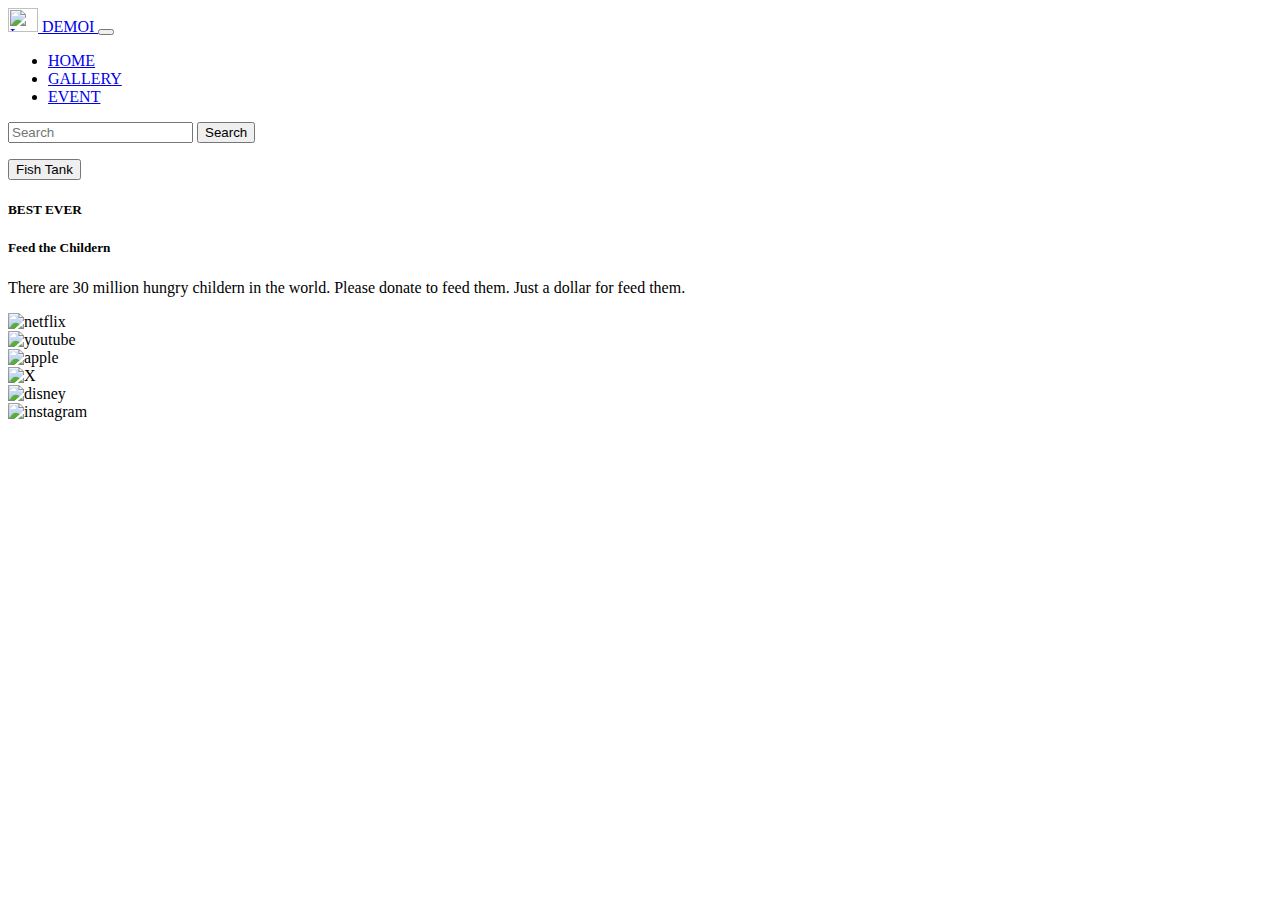
==== index.html @ 8dd1b69d "Create index.html" ====
<html lang="en">
<head>
    <meta charset="UTF-8">
    <meta name="viewport" content="width=device-width, initial-scale=1.0">
    <title>Document</title>
    <link rel="stylesheet" href="bootstrap.css">
    <link rel="stylesheet" href="style.css">
</head>

<body>

    <nav class="navbar bg-dark border-bottom border-body" data-bs-theme="blue">
        <div class="container-fluid">
            <a class="navbar-brand" href="#">
                <img src="img/unnamed.png" alt="Logo" width="30" height="24" class="d-inline-block align-text-top">
                DEMOI
            </a>
            <button class="navbar-toggler" type="button" data-bs-toggle="collapse" data-bs-target="#navbarNav" aria-controls="navbarNav" aria-expanded="false" aria-label="Toggle navigation">
                <span class="navbar-toggler-icon"></span>
            </button>
            <div class="collapse navbar-collapse" id="navbarNav">
                <ul class="navbar-nav me-auto">
                    <li class="nav-item">
                        <a class="nav-link active" aria-current="page" href="index.html">HOME</a>
                    </li>
                    <li class="nav-item">
                        <a class="nav-link" href="gallery.html">GALLERY</a>
                    </li>
                    <li class="nav-item">
                        <a class="nav-link" href="events.html">EVENT</a>
                    </li>
                </ul>
                <form class="d-flex ms-auto" role="search">
                    <input class="form-control me-2" type="search" placeholder="Search" aria-label="Search">
                    <button class="btn btn-outline-success" type="submit">Search</button>
                </form>
            </div>
        </div>
    </nav>

    <button class="btn"> Fish Tank</button>

    <h5 class="animate">BEST EVER</h5>
    <h5 class="animate"> Feed the Childern</h5>


    <p class="boom">There are 30 million hungry childern in the world. Please donate to feed them. Just a dollar for feed them.</p>

    <div class="wrapper">

        <div class="item image1">
            <img src="img/download 복사본.png" alt="netflix">
        </div>

        <div class="item image2">
            <img src="img/download-1.png" alt="youtube">
        </div>

        <div class="item image3">
            <img src="img/download.jpg" alt="apple">
        </div>

        <div class="item image4">
            <img src="img/download.png" alt="X">
        </div>
        <div class="item image5">
            <img src="img/png-transparent-disney-logo-walt-disney-world-the-walt-disney-company-logo-walt-disney-s-disney-princess-cdr-text-monochrome.png" alt="disney">
        </div>
        <div class="item image6">
            <img src="img/bf9dc189ab2fe0fcb08c03493e3e2a18.avif" alt="instagram">
        </div>
    </div>
</body>
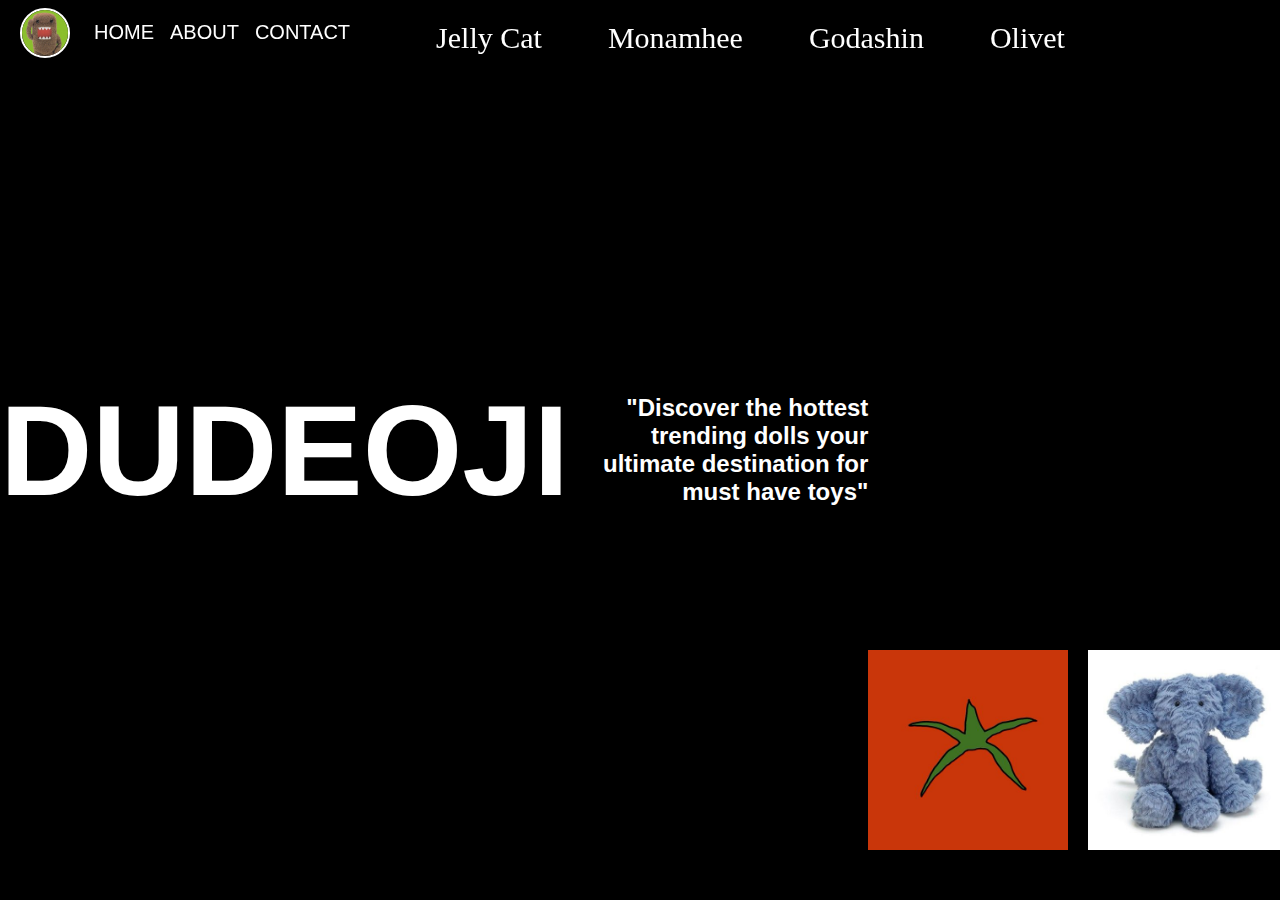
==== commit a5757af5: "Add files via upload" ====
--- a/index.html
+++ b/index.html
@@ -1,73 +1,139 @@
+<!DOCTYPE html>
 <html lang="en">
 <head>
     <meta charset="UTF-8">
     <meta name="viewport" content="width=device-width, initial-scale=1.0">
     <title>Document</title>
-    <link rel="stylesheet" href="bootstrap.css">
-    <link rel="stylesheet" href="style.css">
+   <link rel="stylesheet" href="bootstrap.css">
+   <link rel="stylesheet" href="style.css">
 </head>
+<body>
+    <nav class="navbar navbar-expand-lg navbar-dark bg-dark"
+        <div class="container-fluid">
+            <!-- 로고 -->
+            <a class="navbar-brand" href="index.html">
+                <img src="Image/LOGO.png" alt="Logo" width="50" height="50" class="d-inline-block align-text-top">
+            </a>
+            
 
-<body>
-
-    <nav class="navbar bg-dark border-bottom border-body" data-bs-theme="blue">
-        <div class="container-fluid">
-            <a class="navbar-brand" href="#">
-                <img src="img/unnamed.png" alt="Logo" width="30" height="24" class="d-inline-block align-text-top">
-                DEMOI
-            </a>
+            <!-- 토글 버튼 -->
             <button class="navbar-toggler" type="button" data-bs-toggle="collapse" data-bs-target="#navbarNav" aria-controls="navbarNav" aria-expanded="false" aria-label="Toggle navigation">
                 <span class="navbar-toggler-icon"></span>
             </button>
+
+            <!-- 메뉴 및 검색 -->
             <div class="collapse navbar-collapse" id="navbarNav">
-                <ul class="navbar-nav me-auto">
+                <!-- 메뉴 -->
+                <ul class="navbar-nav me-auto mb-2 mb-lg-0">
                     <li class="nav-item">
                         <a class="nav-link active" aria-current="page" href="index.html">HOME</a>
                     </li>
                     <li class="nav-item">
-                        <a class="nav-link" href="gallery.html">GALLERY</a>
+                        <a class="nav-link active" href="about.html">ABOUT</a>
                     </li>
                     <li class="nav-item">
-                        <a class="nav-link" href="events.html">EVENT</a>
+                        <a class="nav-link active" href="contact.html">CONTACT</a>
+                    </li>
+                    <li class="jellycat">
+                        <a class="nav-link active" href="jellycat.html">Jelly Cat</a>
+                    </li>
+                    <li class="monamhee">
+                        <a class="nav-link active" href="monamhee.html">Monamhee</a>
+                    </li>
+                    <li class="godashin">
+                        <a class="nav-link active" href="godashin.html">Godashin</a>
+                    </li>
+                    <li class="olivet">
+                        <a class="nav-link active" href="olivet.html">Olivet</a>
                     </li>
                 </ul>
-                <form class="d-flex ms-auto" role="search">
-                    <input class="form-control me-2" type="search" placeholder="Search" aria-label="Search">
-                    <button class="btn btn-outline-success" type="submit">Search</button>
-                </form>
+
             </div>
         </div>
     </nav>
 
-    <button class="btn"> Fish Tank</button>
 
-    <h5 class="animate">BEST EVER</h5>
-    <h5 class="animate"> Feed the Childern</h5>
+    <!-- DUDEOJI Title -->
+    <div class="title-container">
+        <h1 class="main-title">DUDEOJI</h1>
+    </div>
+    
+    <h2 class="title-container2">
+        "Discover the hottest trending dolls your ultimate destination for must have toys"
+    </h2>
+
+    <div class="image-slider">
+        <div class="slider-content">
+            <img src="Image/토마토 background.jpg" alt="Image 1">
+            <img src="Image/코끼리 인형.jpg" alt="Image 2">
+            <img src="Image/아보카도 인형.jpg" alt="Image 3">
+            <img src="Image/소 인형.jpg" alt="Image 4">
+            <img src="Image/개구리 인형.jpg" alt="Image 5">
+            <img src="Image/강아지 인형들.jpg" alt="Image 6">
+            <img src="Image/강렬한 색 인형.jpg" alt="Image 7">
+        </div>
+    </div>
 
 
-    <p class="boom">There are 30 million hungry childern in the world. Please donate to feed them. Just a dollar for feed them.</p>
 
-    <div class="wrapper">
+    <style>
+        .title-container2{
+            size: 150px;
+            text-align:end;
+        }
 
-        <div class="item image1">
-            <img src="img/download 복사본.png" alt="netflix">
-        </div>
+        * {
+    margin: 0;
+    padding: 0;
+    box-sizing: border-box;
+}
 
-        <div class="item image2">
-            <img src="img/download-1.png" alt="youtube">
-        </div>
+body {
+    display: flex;
+    justify-content: center;
+    align-items: center;
+    height: 100vh;
+    background-color: #000000;
+}
 
-        <div class="item image3">
-            <img src="img/download.jpg" alt="apple">
-        </div>
+.image-slider {
+    width: 100%;
+    overflow: hidden; /* Hides the images that are outside the container */
+    position: relative;
+    top: 300px;
+}
 
-        <div class="item image4">
-            <img src="img/download.png" alt="X">
-        </div>
-        <div class="item image5">
-            <img src="img/png-transparent-disney-logo-walt-disney-world-the-walt-disney-company-logo-walt-disney-s-disney-princess-cdr-text-monochrome.png" alt="disney">
-        </div>
-        <div class="item image6">
-            <img src="img/bf9dc189ab2fe0fcb08c03493e3e2a18.avif" alt="instagram">
-        </div>
-    </div>
-</body>+
+.slider-content {
+    display: flex;
+    animation: scroll-left 10s linear infinite; /* Scrolls the images leftwards */
+}
+
+.slider-content img {
+    width: 200px; /* Set your image width */
+    height: auto; /* Maintain aspect ratio */
+    margin-right: 20px; /* Space between images */
+}
+
+/* Keyframe for infinite left scroll */
+@keyframes scroll-left {
+    0% {
+        transform: translateX(0);
+    }
+    100% {
+        transform: translateX(-100%); /* Move all images completely out of view */
+    }
+}
+
+
+    </style>
+
+    
+
+
+    <!-- Bootstrap JS -->
+    <script src="https://cdn.jsdelivr.net/npm/bootstrap@5.3.0/dist/js/bootstrap.bundle.min.js"></script>
+    <!-- Custom JS -->
+    <script src="script.js"></script>
+</body>
+</html>--- a/style.css
+++ b/style.css
@@ -0,0 +1,517 @@
+/* 기본 설정 */
+body {
+    margin: 0;
+    padding: 0;
+    background-color: black; /* 배경색 검정 */
+    color: white; /* 기본 텍스트 흰색 */
+    font-family: Arial, sans-serif;
+}
+
+.navbar-brand img {
+        position:relative;
+        left: 20px;
+        bottom: 5px;
+        border-radius: 50%; /* 동그라미 모양 */
+        border: 2px solid #fff; /* 선택적으로 테두리 추가 */
+        box-shadow: 0 4px 6px rgba(0, 0, 0, 0.2); /* 선택적으로 그림자 추가 */
+    }
+
+
+    
+.d-flex{
+    position: relative;
+    right: 20px;
+    top:5px;
+    
+}
+.nav-item{
+    font-family:Impact, Haettenschweiler, 'Arial Narrow Bold', sans-serif;
+    font-size: 20px;
+    position:relative;
+    left: 20px;
+
+}
+.jellycat{
+    font-family: fantasy;
+    font-size: 30px;
+    position: relative;
+    left: 90px;
+}
+
+.monamhee{
+    font-family: 'Times New Roman', Times, serif;
+    font-size: 30px;
+    position: relative;
+    left: 140px
+}
+
+.godashin{
+    font-family:'Gill Sans', 'Gill Sans MT', Calibri, 'Trebuchet MS', sans-serifs;
+    font-size: 30px;
+    position: relative;
+    left: 190px;
+}
+
+.olivet{
+    font-family:Cambria, Cochin, Georgia, Times, 'Times New Roman', serif;
+    font-size: 30px;
+    position: relative;
+    left:240px;
+}
+
+/* Navbar 스타일 */
+.navbar {
+    position: fixed;
+    width: 100%;
+    top: 0;
+    z-index: 1000;
+    background-color: transparent; /* 처음에는 투명 */
+    transition: background-color 0.5s ease, box-shadow 0.5s ease;
+}
+
+.navbar.scrolled {
+    background-color: white; /* 스크롤 시 흰색 */
+    box-shadow: 0 2px 5px rgba(0, 0, 0, 0.1); /* 그림자 효과 */
+}
+
+.navbar a {
+    color: white; /* 기본 링크 색상 흰색 */
+    transition: color 0.5s ease;
+}
+
+.navbar.scrolled a {
+    color: black; /* 스크롤 시 링크 색상 검정 */
+}
+
+/* DUDEOJI 텍스트 중앙 배치 */
+.title-container {
+    height: 100vh; /* 화면 전체 높이 */
+    display: flex;
+    justify-content: center; /* 수평 가운데 정렬 */
+    align-items: center; /* 수직 가운데 정렬 */
+    transition: opacity 0.5s ease, transform 0.5s ease;
+}
+
+.main-title {
+    font-size: 10vw; /* 텍스트 크기를 화면 너비 비율로 설정 */
+    text-transform: uppercase;
+    color: white; /* 기본 색상 흰색 */
+    animation: fadeIn 1s ease; /* 부드럽게 나타나는 효과 */
+}
+
+/* 스크롤 시 DUDEOJI 텍스트 사라짐 */
+.title-container.scrolled {
+    opacity: 0; /* 완전히 투명 */
+    transform: translateY(-50px); /* 위로 사라지는 애니메이션 */
+}
+
+/* DUDEOJI 텍스트 등장 애니메이션 */
+@keyframes fadeIn {
+    from {
+        opacity: 0;
+        transform: translateY(20px);
+    }
+    to {
+        opacity: 1;
+        transform: translateY(0);
+    }
+}
+
+
+/* 페이지 전체를 flex 컨테이너로 설정 */
+body {
+    display: flex;
+    justify-content: center; /* 가로 중앙 정렬 */
+    align-items: center; /* 세로 중앙 정렬 */
+    height: 100vh; /* 화면 높이 전체 사용 */
+    margin: 0; /* 기본 여백 제거 */
+    background-color: #000; /* 배경 색상 (필요에 따라 변경) */
+}
+
+.d-flex search-form {
+    display: flex;
+    justify-content: flex-end;
+    position: relative;
+    left:900px;
+}
+
+
+.jellycat-container {
+    text-align: center; /* 가운데 정렬 */
+    animation: fadeIn 1.5s ease-in-out; /* 애니메이션 적용 */
+    opacity: 0; /* 초기값: 보이지 않음 */
+    animation-fill-mode: forwards; /* 애니메이션 끝난 후 상태 유지 */
+    position: absolute; /* 수정된 부분: fixed에서 absolute로 변경 */
+    top: 35%; /* 여전히 top 위치는 설정 */
+    left: 1%; /* 가운데 정렬 */
+    transform: translateX(-50%); /* 정확히 가운데로 위치 */
+}
+
+/* 로고 스타일 */
+.jellycatlogo {
+    display: block; /* 블록 요소로 설정 */
+    margin: 0 auto; /* 가운데 정렬 */
+    border-radius: 50%; /* 둥근 모양 */
+    border: 2px solid #fff; /* 테두리 추가 */
+    box-shadow: 0 4px 6px rgba(0, 0, 0, 0.2); /* 그림자 */
+    animation: fadeIn 2s ease-in-out; /* 애니메이션 추가 */
+}
+
+/* 제목 스타일 */
+.jellycattitle {
+    font-size: 36px; /* 제목 크기 */
+    font-weight: bold; /* 제목 굵기 */
+    color: whitesmoke; /* 제목 색상 */
+    margin-top: 20px; /* 로고와 제목 사이 여백 */
+    animation: fadeIn 2.5s ease-in-out; /* 애니메이션 추가 */
+}
+
+/* 설명 스타일 */
+.jellycat-description {
+    font-size: 18px; /* 설명 텍스트 크기 */
+    line-height: 1.6; /* 줄 간격 */
+    color: white; /* 텍스트 색상 */
+    text-align: center; /* 가운데 정렬 */
+    margin: 0 auto; /* 중앙 정렬 */
+    width: 60%; /* 텍스트 블록 너비 */
+    animation: fadeIn 3s ease-in-out; /* 애니메이션 추가 */
+}
+
+/* fadeIn 애니메이션 정의 */
+@keyframes fadeIn {
+    from {
+        opacity: 0; /* 처음에 보이지 않음 */
+        transform: translateY(20px); /* 아래쪽에서 위로 이동 */
+    }
+    to {
+        opacity: 1; /* 완전히 보임 */
+        transform: translateY(0); /* 제자리 */
+    }
+}
+
+
+
+
+
+
+
+
+
+/* Jellycat image container styling */
+.jellycat-bear-ring {
+    position: absolute; /* Use absolute positioning */
+    right: 70%; /* Adjust positioning as needed */
+    top: 113%; /* Adjust positioning as needed */
+    transition: all 0.3s ease-in-out; /* Smooth transition */
+}
+
+/* Change the image on hover */
+.jellycat-bear-ring:hover {
+    content: url('Image/jellycat1-a.png'); /* Replace with the new image path */
+}
+
+/* Title styling */
+.jbeard {
+    position: absolute; /* Use absolute positioning */
+    right: 70%; /* Adjust positioning as needed */
+    top: 103%; /* Adjust positioning as needed */
+}
+
+/* Price styling */
+.jbeard2 {
+    position: absolute; /* Use absolute positioning */
+    right: 80%; /* Adjust positioning as needed */
+    top: 107%; /* Adjust positioning as needed */
+}
+
+
+
+
+.jellycat-rabbit {
+    position: absolute; /* Use absolute positioning */
+    right: 40%; /* Adjust positioning as needed */
+    top: 113%; /* Adjust positioning as needed */
+    transition: all 0.3s ease-in-out; /* Smooth transition */
+}
+
+/* Change the image on hover */
+.jellycat-rabbit:hover {
+    content: url('Image/jellycat2-a.png'); /* Replace with the new image path */
+}
+
+/* Title styling */
+.jrabbitd {
+    position: absolute; /* Use absolute positioning */
+    right: 46%; /* Adjust positioning as needed */
+    top: 103%; /* Adjust positioning as needed */
+}
+
+/* Price styling */
+.jrabbitd2 {
+    position: absolute; /* Use absolute positioning */
+    right: 50%; /* Adjust positioning as needed */
+    top:107%; /* Adjust positioning as needed */
+}
+
+
+
+
+
+.jellycat-grenn-bunny{
+    position: absolute; /* Use absolute positioning */
+    right: 10%; /* Adjust positioning as needed */
+    top: 113%; /* Adjust positioning as needed */
+    transition: all 0.3s ease-in-out; /* Smooth transition */
+}
+
+.jellycat-grenn-bunny:hover {
+    content: url('Image/jellycat3-a.png'); /* Replace with the new image path */
+}
+.jgreenrabbitd {
+    position: absolute; /* Use absolute positioning */
+    right: 14%; /* Adjust positioning as needed */
+    top: 103%; /* Adjust positioning as needed */
+}
+
+.jgreenrabbitd2 {
+    position: absolute; /* Use absolute positioning */
+    right: 20%; /* Adjust positioning as needed */
+    top:107%; /* Adjust positioning as needed */
+}
+
+
+
+.monamhee1{
+
+    position: absolute; /* Use absolute positioning */
+    right: 70%; /* Adjust positioning as needed */
+    top: 123%; /* Adjust positioning as needed */
+    transition: all 0.3s ease-in-out; /* Smooth transition */
+
+}
+
+.monamhee1:hover {
+    content: url('Image/모남희1-a.png'); /* Replace with the new image path */
+}
+
+.fird-monamhee{
+    position: absolute; /* Use absolute positioning */
+    right: 71%; /* Adjust positioning as needed */
+    top: 103%; /* Adjust positioning as needed */
+}
+
+.secd-monamhee{
+    position: absolute; /* Use absolute positioning */
+    right: 79%; /* Adjust positioning as needed */
+    top: 112%; /* Adjust positioning as needed */
+}
+
+
+
+.monamhee2{
+
+    position: absolute; /* Use absolute positioning */
+    right: 40%; /* Adjust positioning as needed */
+    top: 123%; /* Adjust positioning as needed */
+    transition: all 0.3s ease-in-out; /* Smooth transition */
+
+}
+
+.monamhee2:hover {
+    content: url('Image/모남희2-a.png'); /* Replace with the new image path */
+}
+
+.fird-monamhee2 {
+    position: absolute; /* Use absolute positioning */
+    right: 40%; /* Adjust positioning as needed */
+    top: 103%; /* Adjust positioning as needed */
+}
+
+.secd-monamhee2{
+    position: absolute; /* Use absolute positioning */
+    right: 49%; /* Adjust positioning as needed */
+    top: 112%; /* Adjust positioning as needed */
+}
+
+
+
+.monamhee3{
+    position: absolute; /* Use absolute positioning */
+    right: 10%; /* Adjust positioning as needed */
+    top: 123%; /* Adjust positioning as needed */
+    transition: all 0.3s ease-in-out; /* Smooth transition */}
+
+.monamhee3:hover {
+    content: url('Image/모남희3-a.png'); /* Replace with the new image path */
+}
+
+.fird-monamhee3 {
+    position: absolute; /* Use absolute positioning */
+    right: 13%; /* Adjust positioning as needed */
+    top: 103%; /* Adjust positioning as needed */
+}
+
+.secd-monamhee3{
+    position: absolute; /* Use absolute positioning */
+    right: 19%; /* Adjust positioning as needed */
+    top: 112%; /* Adjust positioning as needed */
+}
+
+
+
+
+.godashin1 {
+    position: absolute; /* Use absolute positioning */
+    right: 70%; /* Adjust positioning as needed */
+    top: 133%; /* Adjust positioning as needed */
+    transition: all 0.3s ease-in-out; /* Smooth transition */
+}
+
+.godashin1:hover {
+    content: url('Image/godashin1-a.png'); /* Replace with the new image path */
+}
+
+.fird-godashin {
+    position: absolute; /* Use absolute positioning */
+    right: 75%; /* Adjust positioning as needed */
+    top: 118%; /* Adjust positioning as needed */
+}
+
+.secd-godashin {
+    position: absolute; /* Use absolute positioning */
+    right: 79%; /* Adjust positioning as needed */
+    top: 124%; /* Adjust positioning as needed */
+}
+
+
+
+.godashin2 {
+    position: absolute; /* Use absolute positioning */
+    right: 40%; /* Adjust positioning as needed */
+    top: 133%; /* Adjust positioning as needed */
+    transition: all 0.3s ease-in-out; /* Smooth transition */
+}
+
+.godashin2:hover {
+    content: url('Image/godashin2-a.png'); /* Replace with the new image path */
+}
+
+.fird-godashin2 {
+    position: absolute; /* Use absolute positioning */
+    right: 44%; /* Adjust positioning as needed */
+    top: 118%; /* Adjust positioning as needed */
+}
+
+.secd-godashin2 {
+    position: absolute; /* Use absolute positioning */
+    right: 49%; /* Adjust positioning as needed */
+    top: 124%; /* Adjust positioning as needed */
+}
+
+
+
+.godashin3 {
+    position: absolute; /* Use absolute positioning */
+    right: 10%; /* Adjust positioning as needed */
+    top: 133%; /* Adjust positioning as needed */
+    transition: all 0.3s ease-in-out; /* Smooth transition */
+}
+
+.godashin3:hover {
+    content: url('Image/godashin3-a.png'); /* Replace with the new image path */
+}
+
+.fird-godashin3 {
+    position: absolute; /* Use absolute positioning */
+    right: 16%; /* Adjust positioning as needed */
+    top: 118%; /* Adjust positioning as needed */
+}
+
+.secd-godashin3 {
+    position: absolute; /* Use absolute positioning */
+    right: 19%; /* Adjust positioning as needed */
+    top: 124%; /* Adjust positioning as needed */
+}
+
+
+.olivet-container {
+    text-align: center; /* 가운데 정렬 */
+    animation: fadeIn 1.5s ease-in-out; /* 애니메이션 적용 */
+    opacity: 0; /* 초기값: 보이지 않음 */
+    animation-fill-mode: forwards; /* 애니메이션 끝난 후 상태 유지 */
+    position: absolute; /* 수정된 부분: fixed에서 absolute로 변경 */
+    top: 35%; /* 여전히 top 위치는 설정 */
+    left: 31%; /* 가운데 정렬 */
+    transform: translateX(-50%); /* 정확히 가운데로 위치 */
+}
+
+
+.olivet1 {
+    position: absolute; /* Use absolute positioning */
+    right: 70%; /* Adjust positioning as needed */
+    top: 133%; /* Adjust positioning as needed */
+    transition: all 0.3s ease-in-out; /* Smooth transition */
+}
+
+.olivet1:hover {
+    content: url('Image/olivet1-a.png'); /* Replace with the new image path */
+}
+
+.fird-olivet {
+    position: absolute; /* Use absolute positioning */
+    right: 71%; /* Adjust positioning as needed */
+    top: 120%; /* Adjust positioning as needed */
+}
+
+.secd-olivet {
+    position: absolute; /* Use absolute positioning */
+    right: 79%; /* Adjust positioning as needed */
+    top: 126%; /* Adjust positioning as needed */
+}
+
+.olivet2 {
+    position: absolute; /* Use absolute positioning */
+    right: 40%; /* Adjust positioning as needed */
+    top: 133%; /* Adjust positioning as needed */
+    transition: all 0.3s ease-in-out; /* Smooth transition */
+}
+
+.olivet2:hover {
+    content: url('Image/olivet2-a.png'); /* Replace with the new image path */
+}
+
+.fird-olivet2 {
+    position: absolute; /* Use absolute positioning */
+    right: 41%; /* Adjust positioning as needed */
+    top: 120%; /* Adjust positioning as needed */
+}
+
+.secd-olivet2 {
+    position: absolute; /* Use absolute positioning */
+    right: 49%; /* Adjust positioning as needed */
+    top: 126%; /* Adjust positioning as needed */
+}
+
+
+.olivet3 {
+    position: absolute; /* Use absolute positioning */
+    right: 10%; /* Adjust positioning as needed */
+    top: 133%; /* Adjust positioning as needed */
+    transition: all 0.3s ease-in-out; /* Smooth transition */
+}
+
+.olivet3:hover {
+    content: url('Image/olivet3-a.png'); /* Replace with the new image path */
+}
+
+.fird-olivet3 {
+    position: absolute; /* Use absolute positioning */
+    right: 11%; /* Adjust positioning as needed */
+    top: 120%; /* Adjust positioning as needed */
+}
+
+.secd-olivet3 {
+    position: absolute; /* Use absolute positioning */
+    right: 19%; /* Adjust positioning as needed */
+    top: 126%; /* Adjust positioning as needed */
+}